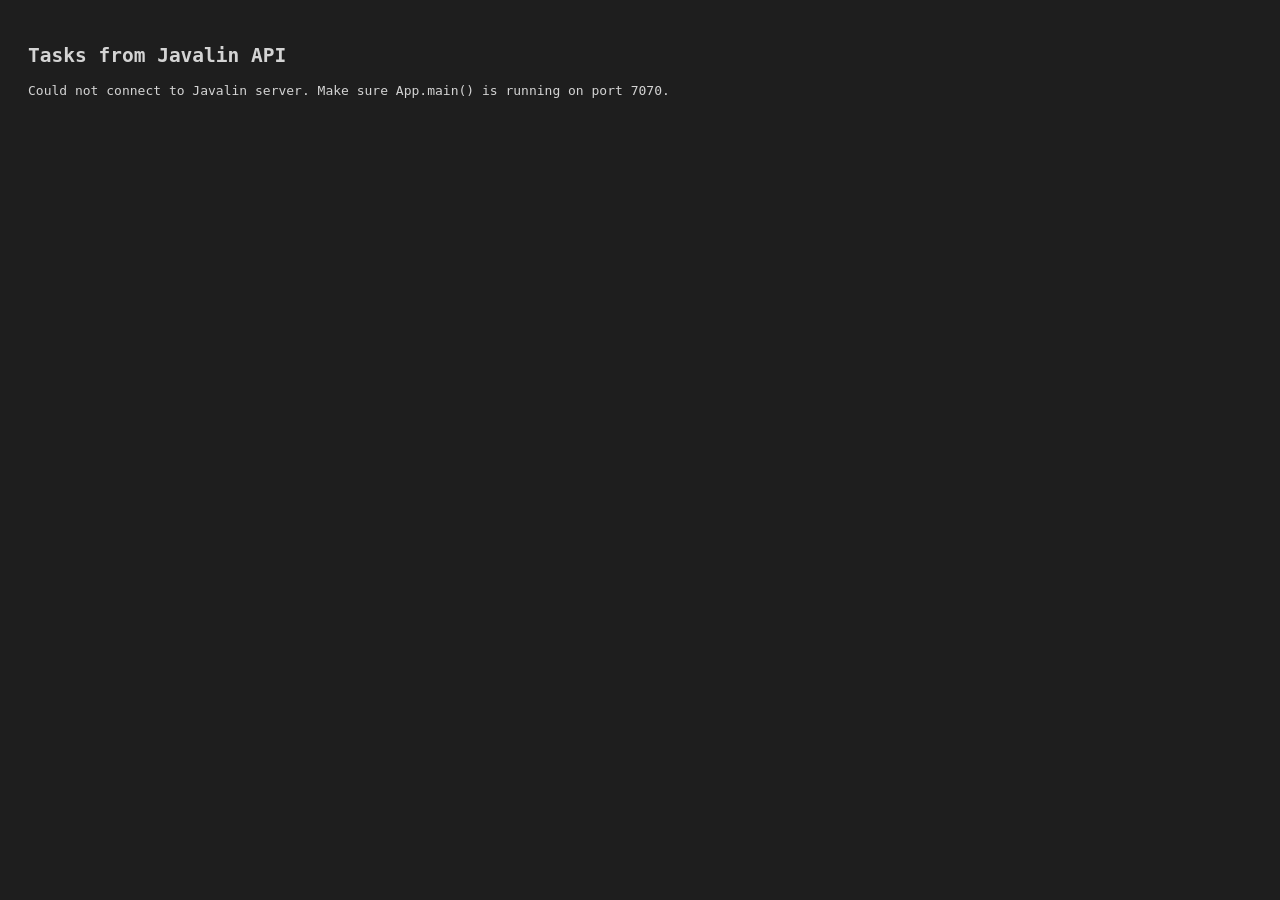
==== src/main/java/za/co/gabos/task/html/index.html @ 470c53ab "added the license" ====
<!DOCTYPE html>
<html lang="en">
<head>
    <meta charset="UTF-8">
    <title>Task Tracker</title>
    <style>
        body {
            font-family: monospace;
            padding: 20px;
            background-color: #1e1e1e;
            color: #d4d4d4;
        }
        .task-card {
            border: 1px solid #444;
            padding: 10px;
            margin-bottom: 10px;
            border-radius: 4px;
            background-color: #252526;
        }
        h3 {
            margin: 0 0 5px 0;
            color: #4ec9b0;
        }
    </style>

    <script src= "js/app.js" defer></script>
</head>
<body>

<h2>Tasks from Javalin API</h2>
<div id="tasks-container">Loading tasks...</div>

</body>
</html>
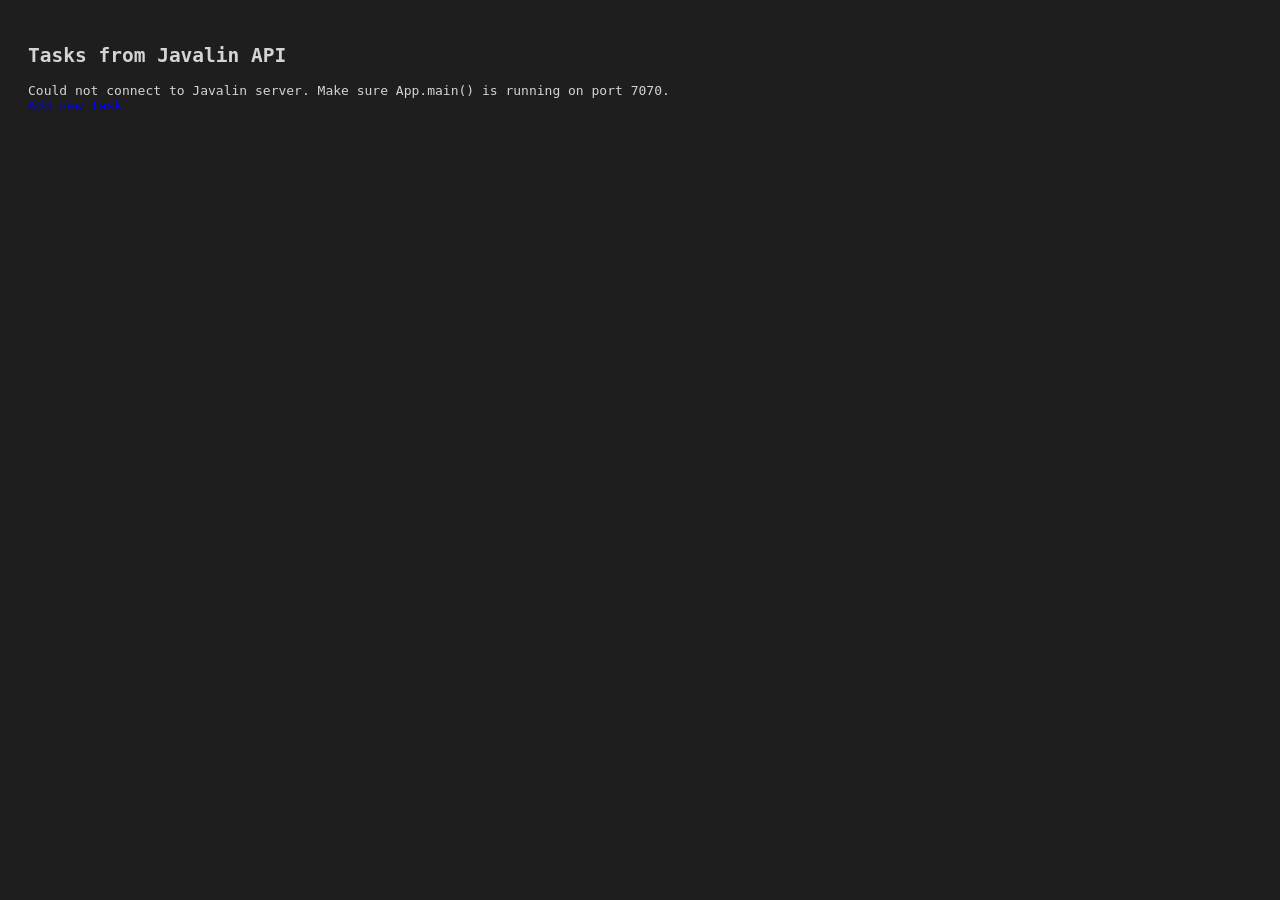
==== commit d0d204b1: "added a hyperlink on index.html that takes the user the add a new task" ====
--- a/src/main/java/za/co/gabos/task/html/index.html
+++ b/src/main/java/za/co/gabos/task/html/index.html
@@ -3,26 +3,7 @@
 <head>
     <meta charset="UTF-8">
     <title>Task Tracker</title>
-    <style>
-        body {
-            font-family: monospace;
-            padding: 20px;
-            background-color: #1e1e1e;
-            color: #d4d4d4;
-        }
-        .task-card {
-            border: 1px solid #444;
-            padding: 10px;
-            margin-bottom: 10px;
-            border-radius: 4px;
-            background-color: #252526;
-        }
-        h3 {
-            margin: 0 0 5px 0;
-            color: #4ec9b0;
-        }
-    </style>
-
+    <link rel="stylesheet" href="css/pretty.css">
     <script src= "js/app.js" defer></script>
 </head>
 <body>
@@ -30,5 +11,6 @@
 <h2>Tasks from Javalin API</h2>
 <div id="tasks-container">Loading tasks...</div>
 
+<a href="create-task.html" target = "_blank">Add new Task</a>
 </body>
 </html>
--- a/src/main/java/za/co/gabos/task/html/css/pretty.css
+++ b/src/main/java/za/co/gabos/task/html/css/pretty.css
@@ -0,0 +1,17 @@
+body {
+    font-family: monospace;
+    padding: 20px;
+    background-color: #1e1e1e;
+    color: #d4d4d4;
+}
+.task-card {
+    border: 1px solid #444;
+    padding: 10px;
+    margin-bottom: 10px;
+    border-radius: 4px;
+    background-color: #252526;
+}
+h3 {
+    margin: 0 0 5px 0;
+    color: #4ec9b0;
+}
